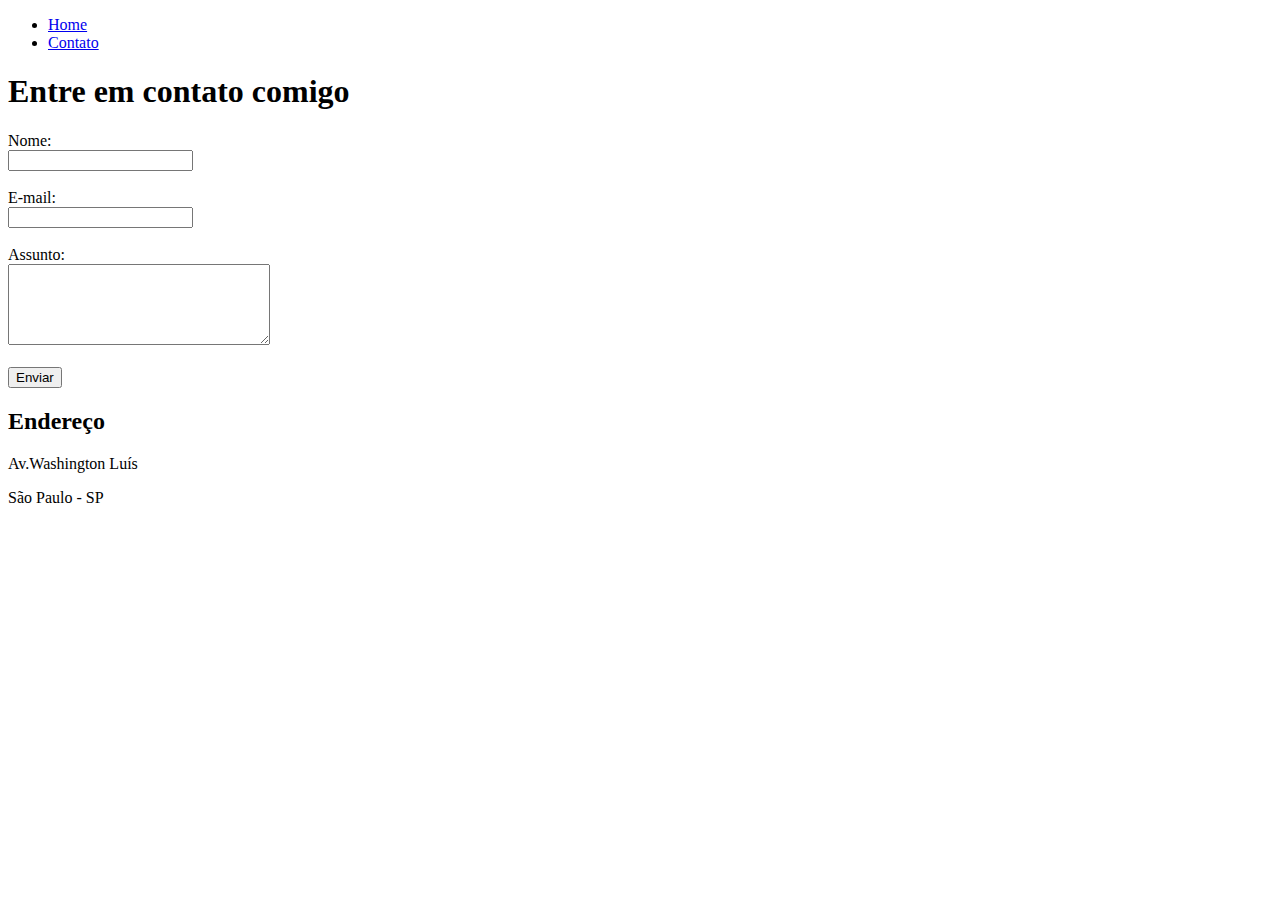
==== contato.html @ c5cdca8a "fundamentos web 16.09.21" ====
<!DOCTYPE html>
<html lang="pt-br">
<head>
    <meta charset="UTF-8">
    <meta http-equiv="X-UA-Compatible" content="IE=edge">
    <meta name="viewport" content="width=device-width, initial-scale=1.0">
    <title>Contato</title>
</head>
<body>

    <ul>
        <li>
            <a href="index.html"> Home</a>
        </li>
        <li>
            <a href="contato.html">Contato</a>
        </li>
    </ul>

    <h1>Entre em contato comigo</h1>

    <form>
        <label for="nome">Nome:</label> <br>
        <input type="text" id="nome">
        <br>
        <br>
        <label for="email">E-mail:</label> <br>
        <input type="email" id="email">
        <br>
        <br>
        <label for="assunto">Assunto:</label> <br>
        <textarea name="assunto" id="assunto" cols="30" rows="5"></textarea>
        <br><br>
        <button>Enviar</button>
    </form>

    <h2>Endereço</h2>
    <p>Av.Washington Luís </p>
    <p>São Paulo - SP</p>

    <iframe src="https://www.google.com/maps/embed?pb=!1m18!1m12!1m3!1d3654.9979547399885!2d-46.676008485020795!3d-23.6402442846438!2m3!1f0!2f0!3f0!3m2!1i1024!2i768!4f13.1!3m3!1m2!1s0x94ce5089abd43df3%3A0x63e882fec732d1e!2sAv.%20Washington%20Lu%C3%ADs%2C%20S%C3%A3o%20Paulo%20-%20SP!5e0!3m2!1spt-BR!2sbr!4v1631818165409!5m2!1spt-BR!2sbr" 
    width="400" height="250" style="border:0;" allowfullscreen="" loading="lazy"></iframe>
    
    
</body>
</html>
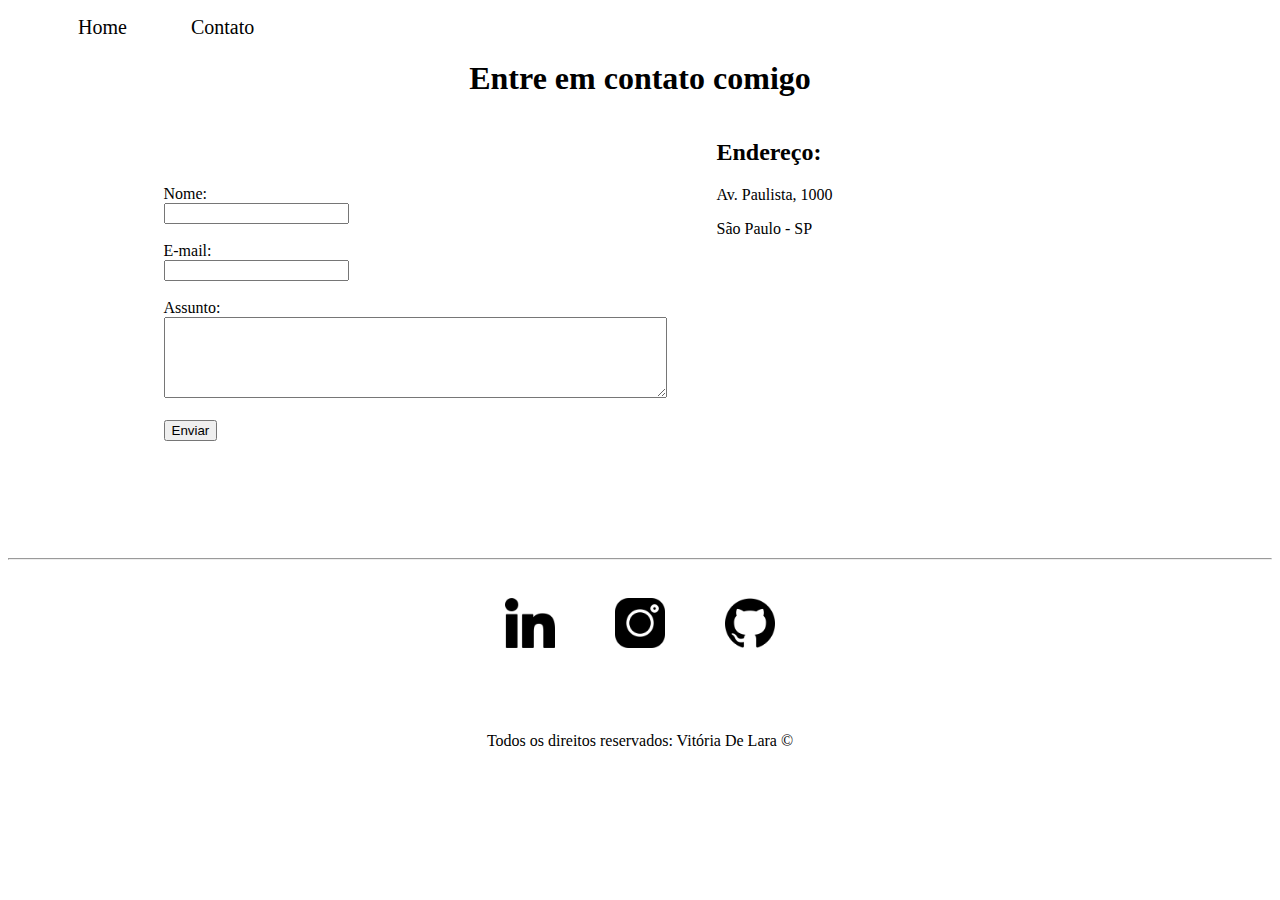
==== commit cc549433: "implementacao de todo estilo do site, utilizando CSS puro" ====
--- a/contato.html
+++ b/contato.html
@@ -5,10 +5,11 @@
     <meta http-equiv="X-UA-Compatible" content="IE=edge">
     <meta name="viewport" content="width=device-width, initial-scale=1.0">
     <title>Contato</title>
+    <link rel="stylesheet" href="assets/css/style.css">
 </head>
 <body>
 
-    <ul>
+    <ul id="menu">
         <li>
             <a href="index.html"> Home</a>
         </li>
@@ -17,30 +18,55 @@
         </li>
     </ul>
 
-    <h1>Entre em contato comigo</h1>
+    <h1 class="center">Entre em contato comigo</h1>
 
-    <form>
-        <label for="nome">Nome:</label> <br>
-        <input type="text" id="nome">
-        <br>
-        <br>
-        <label for="email">E-mail:</label> <br>
-        <input type="email" id="email">
-        <br>
-        <br>
-        <label for="assunto">Assunto:</label> <br>
-        <textarea name="assunto" id="assunto" cols="30" rows="5"></textarea>
-        <br><br>
-        <button>Enviar</button>
-    </form>
+    <div class="container mb-50">
+        <div>
+            
+            <form> 
+                <label for="nome">Nome:</label> <br>
+                <input type="text" id="nome">
+                <br>
+                <br>
+                <label for="email">E-mail:</label> <br>
+                <input type="email" id="email">
+                <br>
+                <br>
+                <label for="assunto">Assunto:</label> <br>
+                <textarea name="assunto" id="assunto" 
+                 cols="60" rows="5"></textarea>
+                 <br>
+                 <br>
+                 <button>Enviar</button>
+            </form>
 
-    <h2>Endereço</h2>
-    <p>Av.Washington Luís </p>
-    <p>São Paulo - SP</p>
+        </div>
+        <div class="ml-50">
+            <h2>Endereço:</h2>
 
-    <iframe src="https://www.google.com/maps/embed?pb=!1m18!1m12!1m3!1d3654.9979547399885!2d-46.676008485020795!3d-23.6402442846438!2m3!1f0!2f0!3f0!3m2!1i1024!2i768!4f13.1!3m3!1m2!1s0x94ce5089abd43df3%3A0x63e882fec732d1e!2sAv.%20Washington%20Lu%C3%ADs%2C%20S%C3%A3o%20Paulo%20-%20SP!5e0!3m2!1spt-BR!2sbr!4v1631818165409!5m2!1spt-BR!2sbr" 
-    width="400" height="250" style="border:0;" allowfullscreen="" loading="lazy"></iframe>
-    
-    
+            <p>Av. Paulista, 1000</p>
+            <p>São Paulo - SP</p>
+        
+            <iframe src="https://www.google.com/maps/embed?pb=!1m18!1m12!1m3!1d3657.098169135352!2d-46.654126285383796!3d-23.564917467607973!2m3!1f0!2f0!3f0!3m2!1i1024!2i768!4f13.1!3m3!1m2!1s0x94ce5994f2e15a7d%3A0xdeb92126793e5e90!2sAv.%20Paulista%2C%201000%20-%20Bela%20Vista%2C%20S%C3%A3o%20Paulo%20-%20SP%2C%2001310-100!5e0!3m2!1spt-BR!2sbr!4v1631895251554!5m2!1spt-BR!2sbr" 
+            width="400" height="250" style="border:0;" 
+            allowfullscreen="" loading="lazy"></iframe>
+        </div>
+    </div> 
+
+    <hr>
+    <footer>
+        <div class="container mb-50">
+            <a href="https://www.linkedin.com/in/vit%C3%B3ria-de-lara-campos-camargo-5a0b38211/>" target="_blank">
+            <img class="tm-social p-30" src="assets/img/linkedin.png" alt="Logo do Linkedin"></a>
+            
+            <a href="https://www.instagram.com/vitoria.delara/" target="_blank">
+            <img class="tm-social p-30" src="assets/img/instagram (1).png" alt="Logo do Instagram"></a>
+           
+            <a href="https://github.com/vitoria2002campos"target="_blank">
+            <img class="tm-social p-30" src="assets/img/github.png" alt="Logo do GitHub"></a>
+        </div>
+      <p class= "center">Todos os direitos reservados: Vitória De Lara &copy</p>  
+    </footer>
+
 </body>
 </html>--- a/assets/css/style.css
+++ b/assets/css/style.css
@@ -0,0 +1,63 @@
+/* Estilos da pagina index.html*/
+.container{
+    display: flex;
+    flex-flow:row;
+    justify-content: center;
+    align-items: center;
+}
+
+
+.justify{
+    text-align:justify ;
+
+}
+
+
+.center{
+    text-align: center;
+}
+
+#menu li {
+    display: inline;
+    padding:30px;
+}
+
+#menu li a {
+    text-decoration: none;
+    color: black;
+    font-size: 20px;
+}
+
+#menu li a:hover{
+    color:darkorchid;
+}
+
+.p-30{
+    padding:30px ;
+}
+
+.br-50{
+    border-radius:100%;
+}
+
+.wh-300{
+    width:300px;
+    height:300px;
+    
+}
+
+.tm-social{
+    width:50px;
+    height:50px;
+
+}
+
+.mb-50{
+    margin-bottom:50px;
+}
+
+/* Estilos dapágina contato.html*/
+
+.ml-50{
+    margin-left:50px;
+}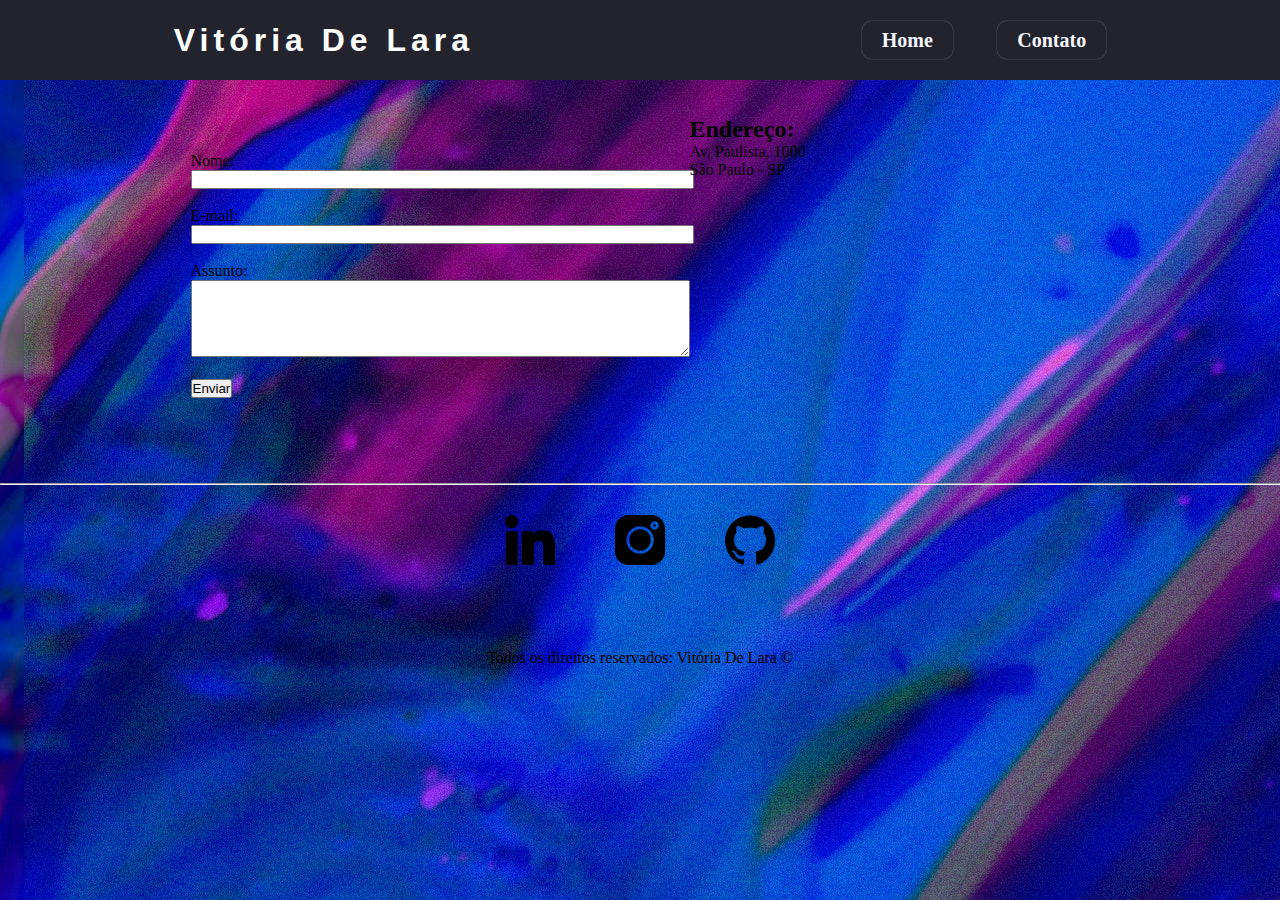
==== commit a3d173d0: "20.09.21" ====
--- a/contato.html
+++ b/contato.html
@@ -9,35 +9,35 @@
 </head>
 <body>
 
-    <ul id="menu">
-        <li>
-            <a href="index.html"> Home</a>
-        </li>
-        <li>
-            <a href="contato.html">Contato</a>
-        </li>
-    </ul>
-
-    <h1 class="center">Entre em contato comigo</h1>
-
+    <header>
+        <nav>
+            <h1 id="vitoria">Vitória De Lara</h1>
+            <div">
+                <a href="./index.html" class="testbutton link">Home</a>
+                <a href="./contato.html" class="testbutton link">Contato</a>
+            </div>
+       </nav>
+    </header>
+                <br>
+                <br>
     <div class="container mb-50">
         <div>
             
             <form> 
                 <label for="nome">Nome:</label> <br>
-                <input type="text" id="nome">
-                <br>
+                <input type="text" id="nome" onkeyup="validaNome()">
+                <div id="txtNome"></div>
                 <br>
                 <label for="email">E-mail:</label> <br>
-                <input type="email" id="email">
-                <br>
+                <input type="email" id="email" onkeyup="validaEmail()">
+                <div id="txtEmail"></div>
                 <br>
                 <label for="assunto">Assunto:</label> <br>
                 <textarea name="assunto" id="assunto" 
-                 cols="60" rows="5"></textarea>
+                 cols="60" rows="5" onkeyup="validaAssunto()"></textarea>
+                 <div id="txtAssunto"></div>
                  <br>
-                 <br>
-                 <button>Enviar</button>
+                 <button onclick="enviar()">Enviar</button>
             </form>
 
         </div>
@@ -49,7 +49,7 @@
         
             <iframe src="https://www.google.com/maps/embed?pb=!1m18!1m12!1m3!1d3657.098169135352!2d-46.654126285383796!3d-23.564917467607973!2m3!1f0!2f0!3f0!3m2!1i1024!2i768!4f13.1!3m3!1m2!1s0x94ce5994f2e15a7d%3A0xdeb92126793e5e90!2sAv.%20Paulista%2C%201000%20-%20Bela%20Vista%2C%20S%C3%A3o%20Paulo%20-%20SP%2C%2001310-100!5e0!3m2!1spt-BR!2sbr!4v1631895251554!5m2!1spt-BR!2sbr" 
             width="400" height="250" style="border:0;" 
-            allowfullscreen="" loading="lazy"></iframe>
+            allowfullscreen="" loading="lazy" onmousemove="mapaZoom()" onmouseout="mapaNormal()" id="mapa"></iframe>
         </div>
     </div> 
 
@@ -67,6 +67,6 @@
         </div>
       <p class= "center">Todos os direitos reservados: Vitória De Lara &copy</p>  
     </footer>
-
+    <script type="text/javascript" src="./assets/js/script.js"></script>
 </body>
 </html>--- a/assets/css/style.css
+++ b/assets/css/style.css
@@ -1,10 +1,30 @@
+*{
+    padding: 0;
+    margin: 0;
+}
+
+body{
+    background-image:url(/assets/img/pexels-zaksheuskaya-1616403.jpg)
+;
+}
+
 /* Estilos da pagina index.html*/
+
+.p{
+    color: white;
+    font-size:23px;
+    background-color: rgba(202, 179, 195, 0.253);
+}
+
 .container{
     display: flex;
     flex-flow:row;
     justify-content: center;
     align-items: center;
+   
 }
+
+
 
 
 .justify{
@@ -17,20 +37,7 @@
     text-align: center;
 }
 
-#menu li {
-    display: inline;
-    padding:30px;
-}
 
-#menu li a {
-    text-decoration: none;
-    color: black;
-    font-size: 20px;
-}
-
-#menu li a:hover{
-    color:darkorchid;
-}
 
 .p-30{
     padding:30px ;
@@ -54,10 +61,63 @@
 
 .mb-50{
     margin-bottom:50px;
+    
 }
+
+.testbutton {
+    font-weight: bold;
+    font-family: 'Amiri', serif;;
+    color: #F7F8FF !important;
+    font-size: 20px;
+    
+    box-shadow: 0px 0px 1px #BEE2F9;
+    padding: 8px 20px;
+    border-radius: 10px;
+    border: 0px solid #23232e;
+    background: #23232e;
+    margin-left: 40px;
+  }
+  .testbutton:hover {
+    color: #23232e !important;
+    background: #FFFFFF;
+  }
+.link{
+    text-decoration:none
+
+}
+
+nav {
+    display: flex;
+    justify-content: space-around;
+    align-items: center;
+    font-family: Arial, Helvetica, sans-serif;
+    background: #23232e;
+    height: 80px;
+    border-radius: 0px;
+    
+}
+#vitoria{
+    color:white ;
+    letter-spacing: 5px;
+}
+
+#vitoria:hover{
+    color: #f54396 ;
+    
+      .center{
+        text-align: center
+    }
+    
+
+   
+        
+
+
 
 /* Estilos dapágina contato.html*/
 
 .ml-50{
-    margin-left:50px;
+    margin-left:50;
+    
+    text-align:left 
 }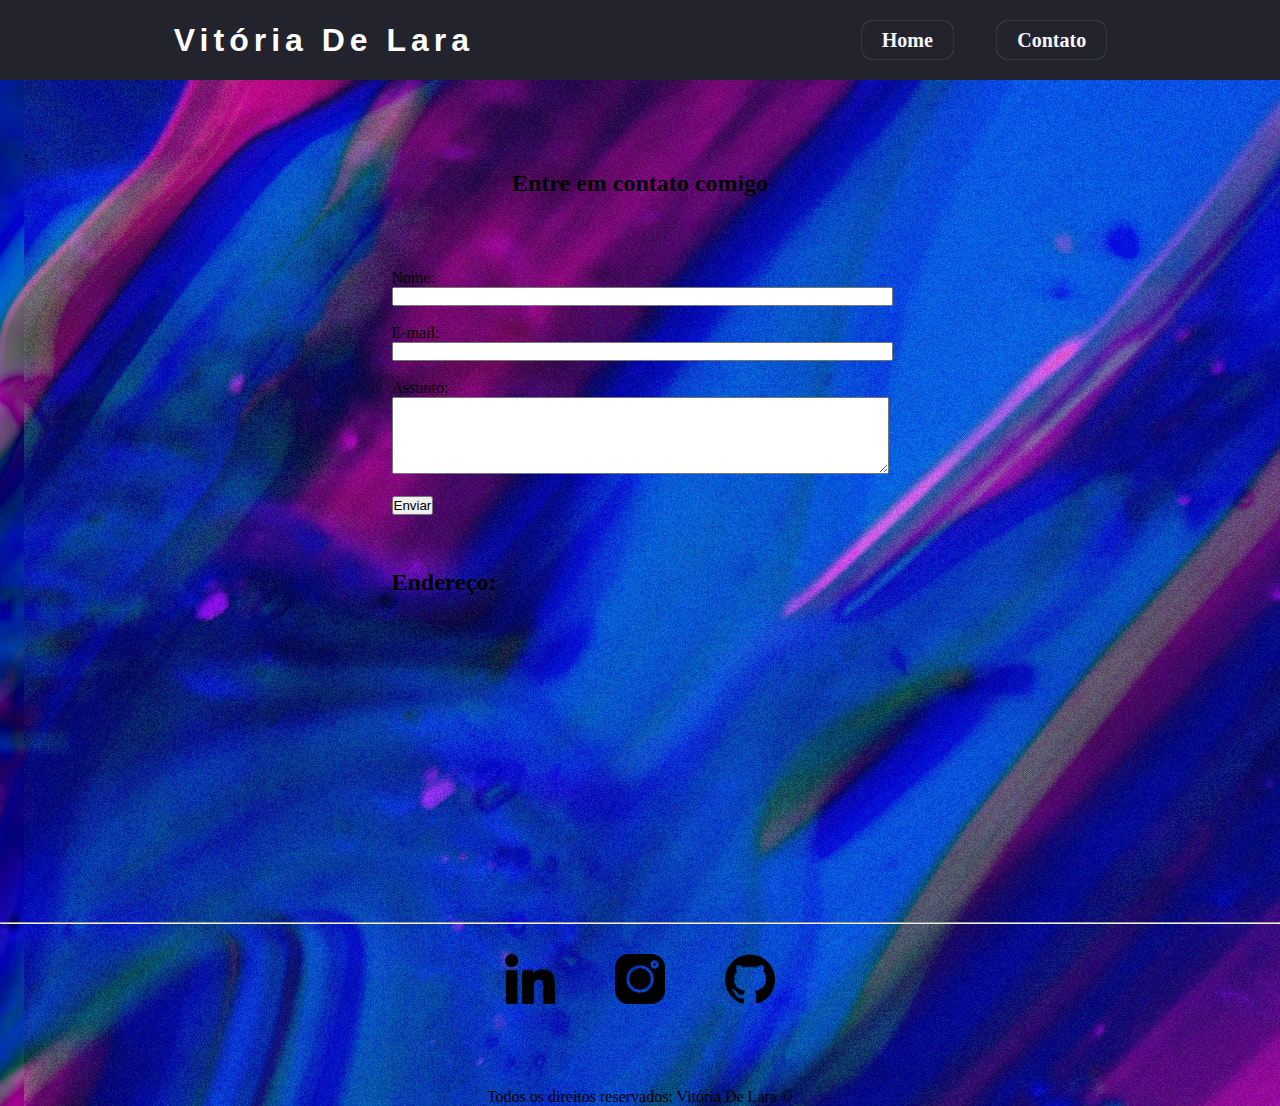
==== commit 8f87c880: "modificações do projeto" ====
--- a/contato.html
+++ b/contato.html
@@ -17,41 +17,42 @@
                 <a href="./contato.html" class="testbutton link">Contato</a>
             </div>
        </nav>
-    </header>
-                <br>
-                <br>
-    <div class="container mb-50">
-        <div>
-            
-            <form> 
-                <label for="nome">Nome:</label> <br>
-                <input type="text" id="nome" onkeyup="validaNome()">
-                <div id="txtNome"></div>
-                <br>
-                <label for="email">E-mail:</label> <br>
-                <input type="email" id="email" onkeyup="validaEmail()">
-                <div id="txtEmail"></div>
-                <br>
-                <label for="assunto">Assunto:</label> <br>
-                <textarea name="assunto" id="assunto" 
-                 cols="60" rows="5" onkeyup="validaAssunto()"></textarea>
-                 <div id="txtAssunto"></div>
-                 <br>
-                 <button onclick="enviar()">Enviar</button>
-            </form>
+    </header> 
+                <br><br><br><br><br>
+                <h2 id="frase">Entre em contato comigo</h2>
+                <br><br><br><br>
+        
+        <div class="container">
+            <div>
+                <form> 
+                    <label for="nome">Nome:</label> <br>
+                    <input type="text" id="nome" onkeyup="validaNome()">
+                    <div id="txtNome"></div>
+                    <br>
+                    <label for="email">E-mail:</label> <br>
+                    <input type="email" id="email" onkeyup="validaEmail()">
+                    <div id="txtEmail"></div>
+                    <br>
+                    <label for="assunto">Assunto:</label> <br>
+                    <textarea name="assunto" id="assunto" 
+                     cols="60" rows="5" onkeyup="validaAssunto()"></textarea>
+                     <div id="txtAssunto"></div>
+                     <br>
+                     <button onclick="enviar()">Enviar</button>
+                </form>
+                <div>
+                    <br><br><br>
+                    <h2>Endereço:</h2>
+                    <br>
+                    <iframe src="https://www.google.com/maps/embed?pb=!1m18!1m12!1m3!1d3657.098169135352!2d-46.654126285383796!3d-23.564917467607973!2m3!1f0!2f0!3f0!3m2!1i1024!2i768!4f13.1!3m3!1m2!1s0x94ce5994f2e15a7d%3A0xdeb92126793e5e90!2sAv.%20Paulista%2C%201000%20-%20Bela%20Vista%2C%20S%C3%A3o%20Paulo%20-%20SP%2C%2001310-100!5e0!3m2!1spt-BR!2sbr!4v1631895251554!5m2!1spt-BR!2sbr" 
+                    width="400" height="250" style="border:0;" 
+                    allowfullscreen="" loading="lazy" onmousemove="mapaZoom()" onmouseout="mapaNormal()" id="mapa"></iframe>
+                   </div>
+            </div>
+           
 
         </div>
-        <div class="ml-50">
-            <h2>Endereço:</h2>
-
-            <p>Av. Paulista, 1000</p>
-            <p>São Paulo - SP</p>
-        
-            <iframe src="https://www.google.com/maps/embed?pb=!1m18!1m12!1m3!1d3657.098169135352!2d-46.654126285383796!3d-23.564917467607973!2m3!1f0!2f0!3f0!3m2!1i1024!2i768!4f13.1!3m3!1m2!1s0x94ce5994f2e15a7d%3A0xdeb92126793e5e90!2sAv.%20Paulista%2C%201000%20-%20Bela%20Vista%2C%20S%C3%A3o%20Paulo%20-%20SP%2C%2001310-100!5e0!3m2!1spt-BR!2sbr!4v1631895251554!5m2!1spt-BR!2sbr" 
-            width="400" height="250" style="border:0;" 
-            allowfullscreen="" loading="lazy" onmousemove="mapaZoom()" onmouseout="mapaNormal()" id="mapa"></iframe>
-        </div>
-    </div> 
+        <br><br><br>
 
     <hr>
     <footer>
--- a/assets/css/style.css
+++ b/assets/css/style.css
@@ -19,8 +19,9 @@
 .container{
     display: flex;
     flex-flow:row;
-    justify-content: center;
+    justify-content:center;
     align-items: center;
+    
    
 }
 
@@ -103,21 +104,13 @@
 
 #vitoria:hover{
     color: #f54396 ;
-    
-      .center{
-        text-align: center
+    text-align: center
     }
-    
 
-   
-        
+
+#frase{
+    text-align: center;
+}
 
 
 
-/* Estilos dapágina contato.html*/
-
-.ml-50{
-    margin-left:50;
-    
-    text-align:left 
-}